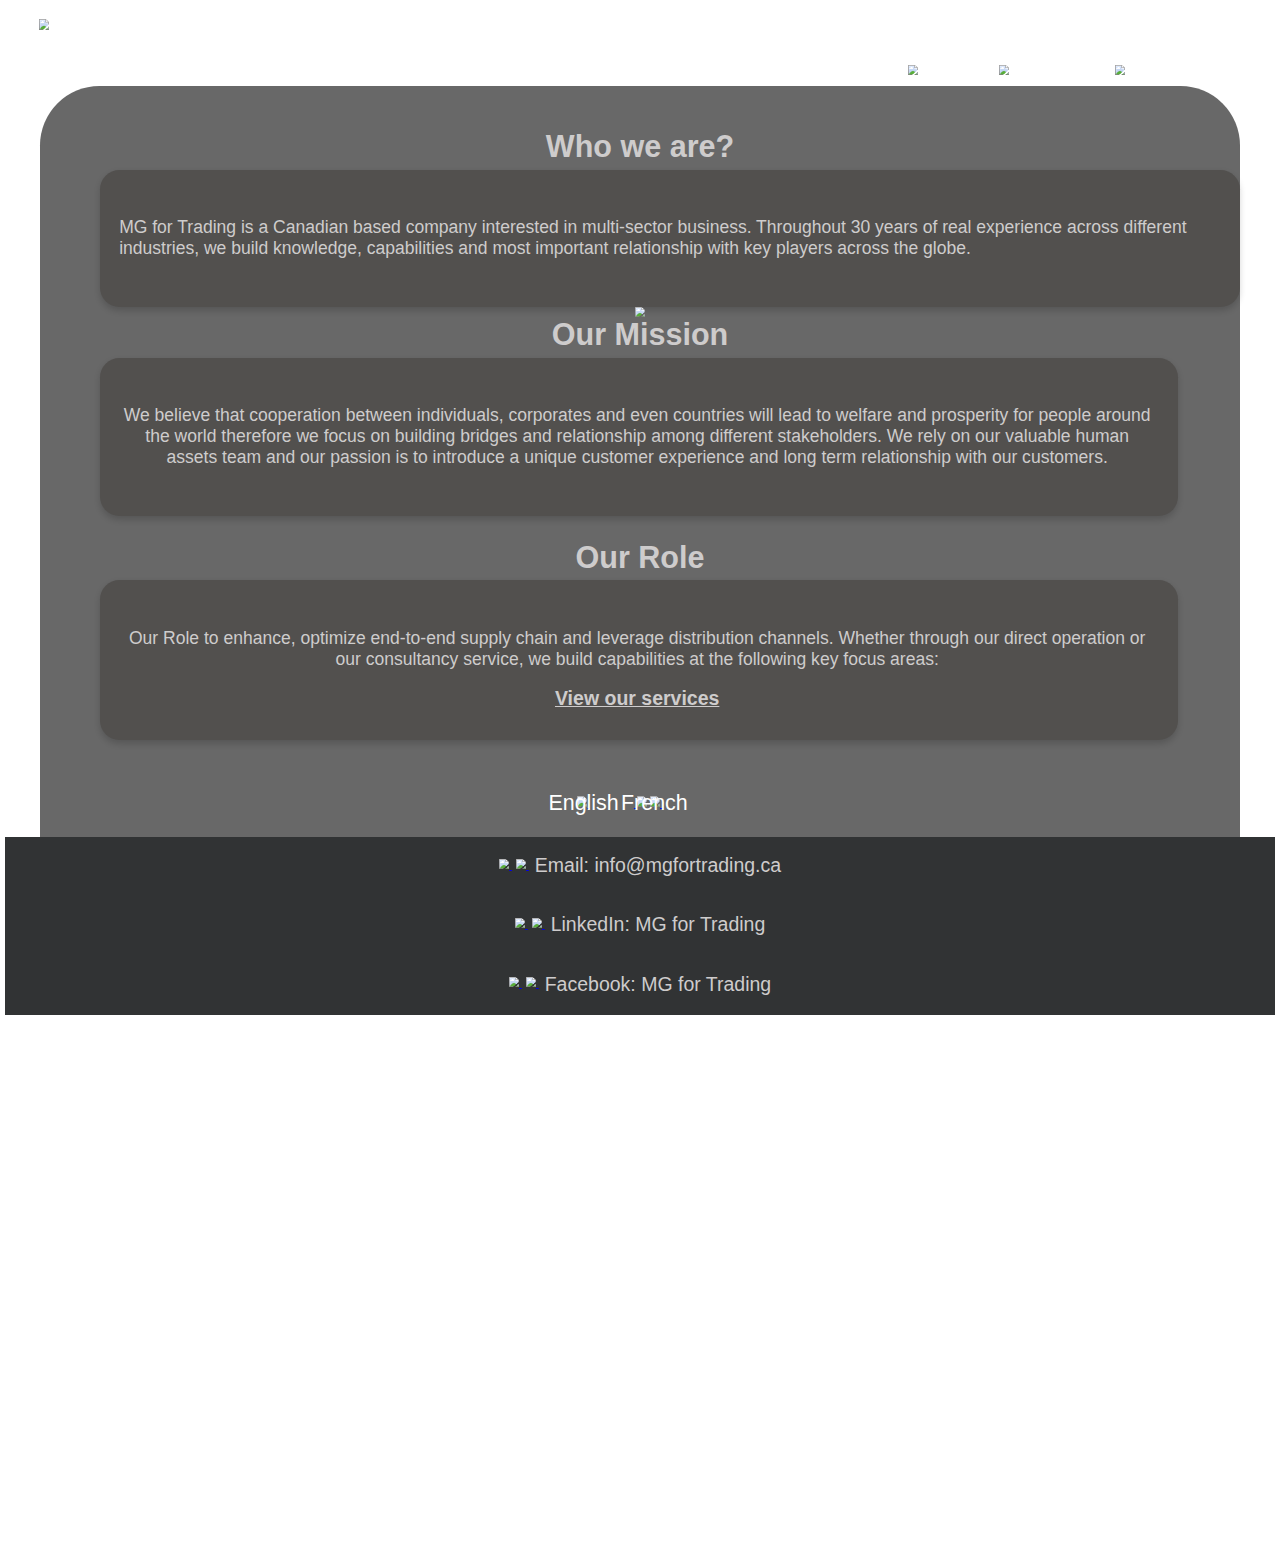
==== about.html @ 7e65e638 "index and contacts style" ====
<html>

<head>
	<title> About Us </title>
	<link rel="stylesheet" href="https://stackpath.bootstrapcdn.com/bootstrap/4.1.0/css/bootstrap.min.css"
		integrity="sha384-9gVQ4dYFwwWSjIDZnLEWnxCjeSWFphJiwGPXr1jddIhOegiu1FwO5qRGvFXOdJZ4" crossorigin="anonymous">
	<link href="styles.css" rel="stylesheet">
</head>

<body>
	<div id="header">
		<div class="row">
			<div class="col"  id="logo">
				<img src="images/logo.svg">
			</div>
			<div class="col">
				<div class="nav-menu">
					<a href="index.html" class="menu-item">Home</a>
					<img src="images/nav_splitter.svg" class="nav-splitter">
					<a href="about.html" class="menu-item">About</a>
					<img src="images/nav_splitter.svg" class="nav-splitter">
					<a href="services.html" class="menu-item">Services</a>
					<img src="images/nav_splitter.svg" class="nav-splitter">
					<a href="contacts.html" class="menu-item">Contact Us</a>
				</div>
			</div>
		</div>
	</div>
	<div class="content">
		<div class="about-section">
			<div class="row">
				<div class="col-8 who-we-are">
					<strong class="about-titles"> Who we are? </strong>
					<div class="about-text" style="text-align: left;">
						<p> MG for Trading is a Canadian based company interested in multi-sector business.
							 Throughout 30 years of real experience across different industries, we build knowledge,
							capabilities and most important relationship with key players across the globe. </p>
					</div>
				</div>
				<div class="col-4 logo2">
					<img src="images/logo2.png">
				</div>
			</div>
		</div>
		<div class="about-section">
			<strong class="about-titles"> Our Mission </strong>
			<div class="about-text" style="margin-right: 7.45vw;">
				<p> We believe that cooperation between individuals, corporates and even countries will lead to welfare
					and prosperity for people around the world therefore we focus on building bridges and relationship
					among different stakeholders.
					We rely on our valuable human assets team and our passion is to introduce a unique customer
					experience and long term relationship with our customers.
				</p>
			</div>
		</div>
		<div class="about-section" style="margin-top: 4.074vh;">
			<strong class="about-titles"> Our Role </strong>
			<div class="about-text" style="margin-right: 7.45vw; margin-bottom: 5vh;">
				<p> Our Role to enhance, optimize end-to-end supply chain and leverage distribution channels.
					Whether through our direct operation or our consultancy service, we build capabilities at the
					following key focus areas: </p>
				<strong> <a href="services.html" id="role-link"> View our services </a> </strong>
			</div>
		</div>

		<div class="lang">
			<a href="#en">
				<img src="images/english.svg" class="lang-img">
				<p class="lang-text"> English</p>
			</a>
			<img src="images/language_splitter.svg" class="lang-img">
			<a href="#fr">
				<img src="images/french.svg" class="lang-img">
				<p class="lang-text"> French</p>
			</a>
		</div>
	</div>
	<div class="contacts-footer">
		<div class="row">
			<div class="col">
				<a href="mailto: info@mgfortrading.ca">
					<img src="images/email_footer.svg" class="contacts-footer-img">
					<img src="images/footer_splitter.svg" class="contacts-footer-splitter">
					<p class="contacts-footer-text"> Email: info@mgfortrading.ca </p>
				</a>
			</div>
			<div class="col">
				<a href="https://www.linkedin.com/company/mg-international-consulting">
					<img src="images/linkedin_footer.svg" class="contacts-footer-img">
					<img src="images/footer_splitter.svg" class="contacts-footer-splitter">
					<p class="contacts-footer-text"> LinkedIn: MG for Trading </p>
				</a>
			</div>
			<div class="col">
				<a href="https://www.facebook.com/mg.fortrading.96">
					<img src="images/fb_footer.svg" class="contacts-footer-img">
					<img src="images/footer_splitter.svg" class="contacts-footer-splitter">
					<p class="contacts-footer-text"> Facebook: MG for Trading </p>
				</a>
			</div>
		</div>
	</div>
</body>

</html>
---- styles.css ----
body {
	background-image: url("images/background.png");
	background-repeat: no-repeat;
	background-attachment: fixed;
	background-position: center center;
	-webkit-background-size: cover;
	-moz-background-size: cover;
	background-size: cover;
	overflow-x: auto;
}

html {
	zoom: 65%;
	min-width: 1920px;
}

.row {
	margin-left: 0px;
	margin-right: 0px;
}
#logo {
	margin-left: 4.0625vw;
	margin-top: 3.33vh;
}
.nav-menu {
	text-align: right;
	margin-right: 4.53125vw;
	margin-top: 4.72vh;
	font-size: 30px;
	font-family: sans-serif;
	color: #ffffff;
}
.menu-item {
	color: #ffffff;
}
.menu-item:hover {
	color: #ffffff;
	text-decoration: underline;
}
.nav-splitter {
	margin-left: 1.2vw;
	margin-right: 1.2vw;
}

#title {
	color: #ffffff;
	font-size: 68px;
	font-family: sans-serif;
	text-align: right;
	margin-right: 7.5vw;
	margin-top: 7.2vh;
}
#slogan {
	color: #ffffff;
	font-size: 31px;
	font-family: sans-serif;
	text-align: right;
	margin-right: 7.5vw;
	margin-top: 5vh;
}
#services-button {
	text-align: center;
	width: 415px;
	height: 104px;
	background-color: #ff0000;
	border-radius: 52px;
	font-family: sans-serif;
	font-size:52px;
	color: #ffffff;
	float: right;
	padding-top:13px;
	margin-right: 7.5vw;
	margin-top: 12vh;
	vertical-align: center;
	box-shadow: 5px 5px 10px rgba(0, 0, 0, 0.16);
}

.services-button:hover {
	color: #ffffff;
	text-decoration: none;
}

.content {
	background-color: rgba(82, 82, 82, 0.87);
	border-top-left-radius: 7.135vw;
	border-top-right-radius: 7.135vw;
	margin-top: 0.926vh;
	margin-left: 4.167vw;
	margin-right: 4.167vw;
	padding-top: 7.4vh;
	text-align: center;
	min-height:1080px;
}
.about-titles {
	color: #cecccc;
	font-family: sans-serif;
	font-size: 47px;
}

.about-section {
	text-align: center;
}

.about-text {
	font-size: 27px;
	font-family: sans-serif;
	color: #cecccc;
	background-color: #52504e;
	border-radius: 2.34vw;
	margin-top: 1.0185vh;
	margin-left: 7.1875vw;
	padding-top: 5.09vh;
	padding-left: 2.34375vw;
	padding-right: 2.76vw;
	padding-bottom: 5.09vh;
	box-shadow: 0px 6px 10px rgba(0, 0, 0, 0.16);
	text-align: center;
}

.role-text {
	margin-bottom: 5vh;
}
#role-link {
	color: #cecccc;
	font-size: 30px;
}
.role-link:hover {
	color: #cecccc;
	text-decoration: underline;
}
#contacts-header {
	font-family: sans-serif;
	font-size: 48px;
	color: #ffffff;
	text-align: center;
}
#contacts-hr {
	background-color: #ff0000;
	width: 103px;
	text-align: center;
	margin-top: 1.67vh;
}
#contacts-text {
	text-align: center;
	font-family: sans-serif;
	font-size: 20px;
	color: #ffffff;
	margin-top: 1.48vh;
}
.contacts {
	margin-left: 7.1875vw;
	margin-right: 9.323vw;
	margin-top: 10.65vh;
}
.contact-info {
	background-color: #52504e;
	border-radius: 155px;
	width: 248px;
	height: 326px;
	box-shadow: 0px 6px 10px rgba(0, 0, 0, 0.16);
	text-align: center;
	margin-left: 2.135vw;
	color: #cecccc;
	font-family: sans-serif;
	font-size: 19px;
}
.contacts-links {
	color: #cecccc;
}
.contacts-links:hover {
	color: #cecccc;
	text-decoration: underline;
}

.service-item {
	font-family: sans-serif;
	font-size: 61px;
	color: #ffffff;
	text-align: center;
	margin-top: 50px;
}

.index-footer {
	left: 0;
	bottom: 0vh;
	width: 100%;
	color: white;
	text-align: center;
}
.footer {
	position: relative;
	left: 0;
	bottom: 0vh;
	width: 100%;
	color: white;
	text-align: center;
}
.lang {
	text-align: center;
	color: white;
}
.contacts-lang {
	position: fixed;
    bottom: 0;
    width: 100%;
}
.lang-text {
	color: #ffffff;
	font-size: 33px;
	font-family: sans-serif;
	display: inline-block;
	vertical-align: sub;
	margin-left: -64px;
	margin-right: 23.5px;
}
.lang-text:hover {
	text-decoration: underline;
}

.lang-img {
	display: inline-block;
}
.contacts-footer {
	background-color: #313334;
	min-height: 90px;
	margin-bottom: -90px;
	text-align: center;
	min-width: 1920px;
}

.contacts-footer-text {
	color: #cecccc;
	font-family: sans-serif;
	font-size: 30px;
	margin-top: 2.87vh;
	margin-left: 0.73vw;
	display: inline-block;
	vertical-align: sub;
}

.contacts-footer-text:hover {
	text-decoration: underline;
}

.contacts-footer-splitter {
	margin-left: 0.46875vw;
}
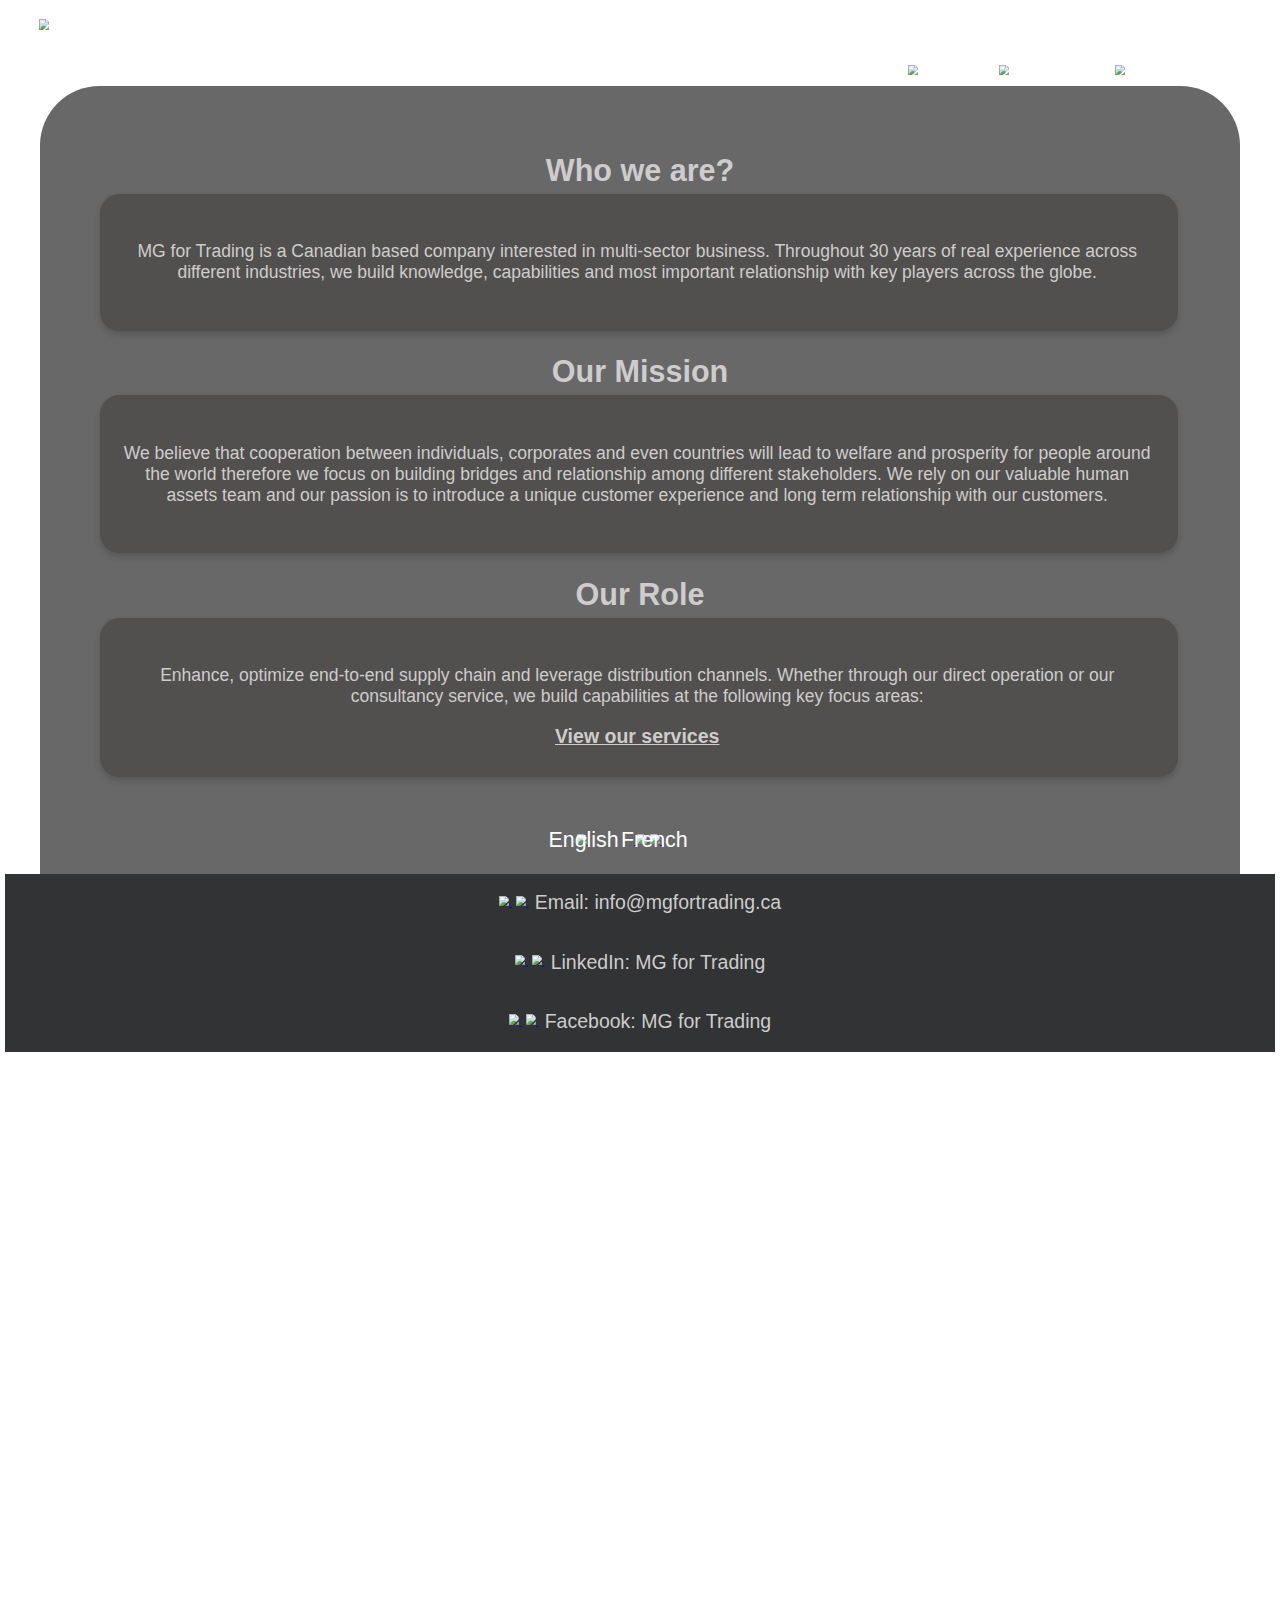
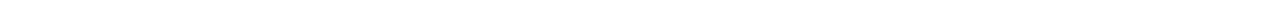
==== commit d69511c3: "about/contacts update" ====
--- a/about.html
+++ b/about.html
@@ -15,7 +15,7 @@
 			</div>
 			<div class="col">
 				<div class="nav-menu">
-					<a href="index.html" class="menu-item">Home</a>
+					<a href="http://www.mgfortrading.ca" class="menu-item">Home</a>
 					<img src="images/nav_splitter.svg" class="nav-splitter">
 					<a href="about.html" class="menu-item">About</a>
 					<img src="images/nav_splitter.svg" class="nav-splitter">
@@ -29,22 +29,22 @@
 	<div class="content">
 		<div class="about-section">
 			<div class="row">
-				<div class="col-8 who-we-are">
+				<div class="who-we-are">
 					<strong class="about-titles"> Who we are? </strong>
-					<div class="about-text" style="text-align: left;">
+					<div class="about-text">
 						<p> MG for Trading is a Canadian based company interested in multi-sector business.
 							 Throughout 30 years of real experience across different industries, we build knowledge,
 							capabilities and most important relationship with key players across the globe. </p>
 					</div>
 				</div>
-				<div class="col-4 logo2">
+				<!-- <div class="col-4 logo2">
 					<img src="images/logo2.png">
-				</div>
+				</div> -->
 			</div>
 		</div>
 		<div class="about-section">
 			<strong class="about-titles"> Our Mission </strong>
-			<div class="about-text" style="margin-right: 7.45vw;">
+			<div class="about-text">
 				<p> We believe that cooperation between individuals, corporates and even countries will lead to welfare
 					and prosperity for people around the world therefore we focus on building bridges and relationship
 					among different stakeholders.
@@ -53,10 +53,10 @@
 				</p>
 			</div>
 		</div>
-		<div class="about-section" style="margin-top: 4.074vh;">
+		<div class="about-section">
 			<strong class="about-titles"> Our Role </strong>
-			<div class="about-text" style="margin-right: 7.45vw; margin-bottom: 5vh;">
-				<p> Our Role to enhance, optimize end-to-end supply chain and leverage distribution channels.
+			<div class="about-text" style=" margin-bottom: 5vh;">
+				<p> Enhance, optimize end-to-end supply chain and leverage distribution channels.
 					Whether through our direct operation or our consultancy service, we build capabilities at the
 					following key focus areas: </p>
 				<strong> <a href="services.html" id="role-link"> View our services </a> </strong>
@@ -85,14 +85,14 @@
 				</a>
 			</div>
 			<div class="col">
-				<a href="https://www.linkedin.com/company/mg-international-consulting">
+				<a href="https://www.linkedin.com/company/mg-international-consulting" target="_blank">
 					<img src="images/linkedin_footer.svg" class="contacts-footer-img">
 					<img src="images/footer_splitter.svg" class="contacts-footer-splitter">
 					<p class="contacts-footer-text"> LinkedIn: MG for Trading </p>
 				</a>
 			</div>
 			<div class="col">
-				<a href="https://www.facebook.com/mg.fortrading.96">
+				<a href="https://www.facebook.com/mg.fortrading.96" target="_blank">
 					<img src="images/fb_footer.svg" class="contacts-footer-img">
 					<img src="images/footer_splitter.svg" class="contacts-footer-splitter">
 					<p class="contacts-footer-text"> Facebook: MG for Trading </p>
--- a/styles.css
+++ b/styles.css
@@ -52,7 +52,7 @@
 }
 #slogan {
 	color: #ffffff;
-	font-size: 31px;
+	font-size: 45px;
 	font-family: sans-serif;
 	text-align: right;
 	margin-right: 7.5vw;
@@ -99,6 +99,7 @@
 
 .about-section {
 	text-align: center;
+	margin-top: 4.074vh;
 }
 
 .about-text {
@@ -109,6 +110,7 @@
 	border-radius: 2.34vw;
 	margin-top: 1.0185vh;
 	margin-left: 7.1875vw;
+	margin-right: 7.45vw;
 	padding-top: 5.09vh;
 	padding-left: 2.34375vw;
 	padding-right: 2.76vw;
@@ -130,7 +132,7 @@
 }
 #contacts-header {
 	font-family: sans-serif;
-	font-size: 48px;
+	font-size: 53px;
 	color: #ffffff;
 	text-align: center;
 }
@@ -143,26 +145,32 @@
 #contacts-text {
 	text-align: center;
 	font-family: sans-serif;
-	font-size: 20px;
+	font-size: 25px;
 	color: #ffffff;
 	margin-top: 1.48vh;
 }
 .contacts {
-	margin-left: 7.1875vw;
-	margin-right: 9.323vw;
+	margin-left: 10vw;
+	margin-right: 17.323vw;
 	margin-top: 10.65vh;
 }
 .contact-info {
 	background-color: #52504e;
 	border-radius: 155px;
-	width: 248px;
-	height: 326px;
+	height: 470px;
 	box-shadow: 0px 6px 10px rgba(0, 0, 0, 0.16);
 	text-align: center;
-	margin-left: 2.135vw;
-	color: #cecccc;
-	font-family: sans-serif;
-	font-size: 19px;
+	margin-left: 7.323vw;
+	color: #cecccc;
+	font-family: sans-serif;
+	font-size: 30px;
+}
+.contacts-image {
+	-moz-transform: scale(1.5);
+    -ms-transform: scale(1.5);
+    -o-transform: scale(1.5);
+    -webkit-transform: scale(1.5);
+    transform: scale(1.5);
 }
 .contacts-links {
 	color: #cecccc;
@@ -181,6 +189,7 @@
 }
 
 .index-footer {
+	position: absolute;
 	left: 0;
 	bottom: 0vh;
 	width: 100%;
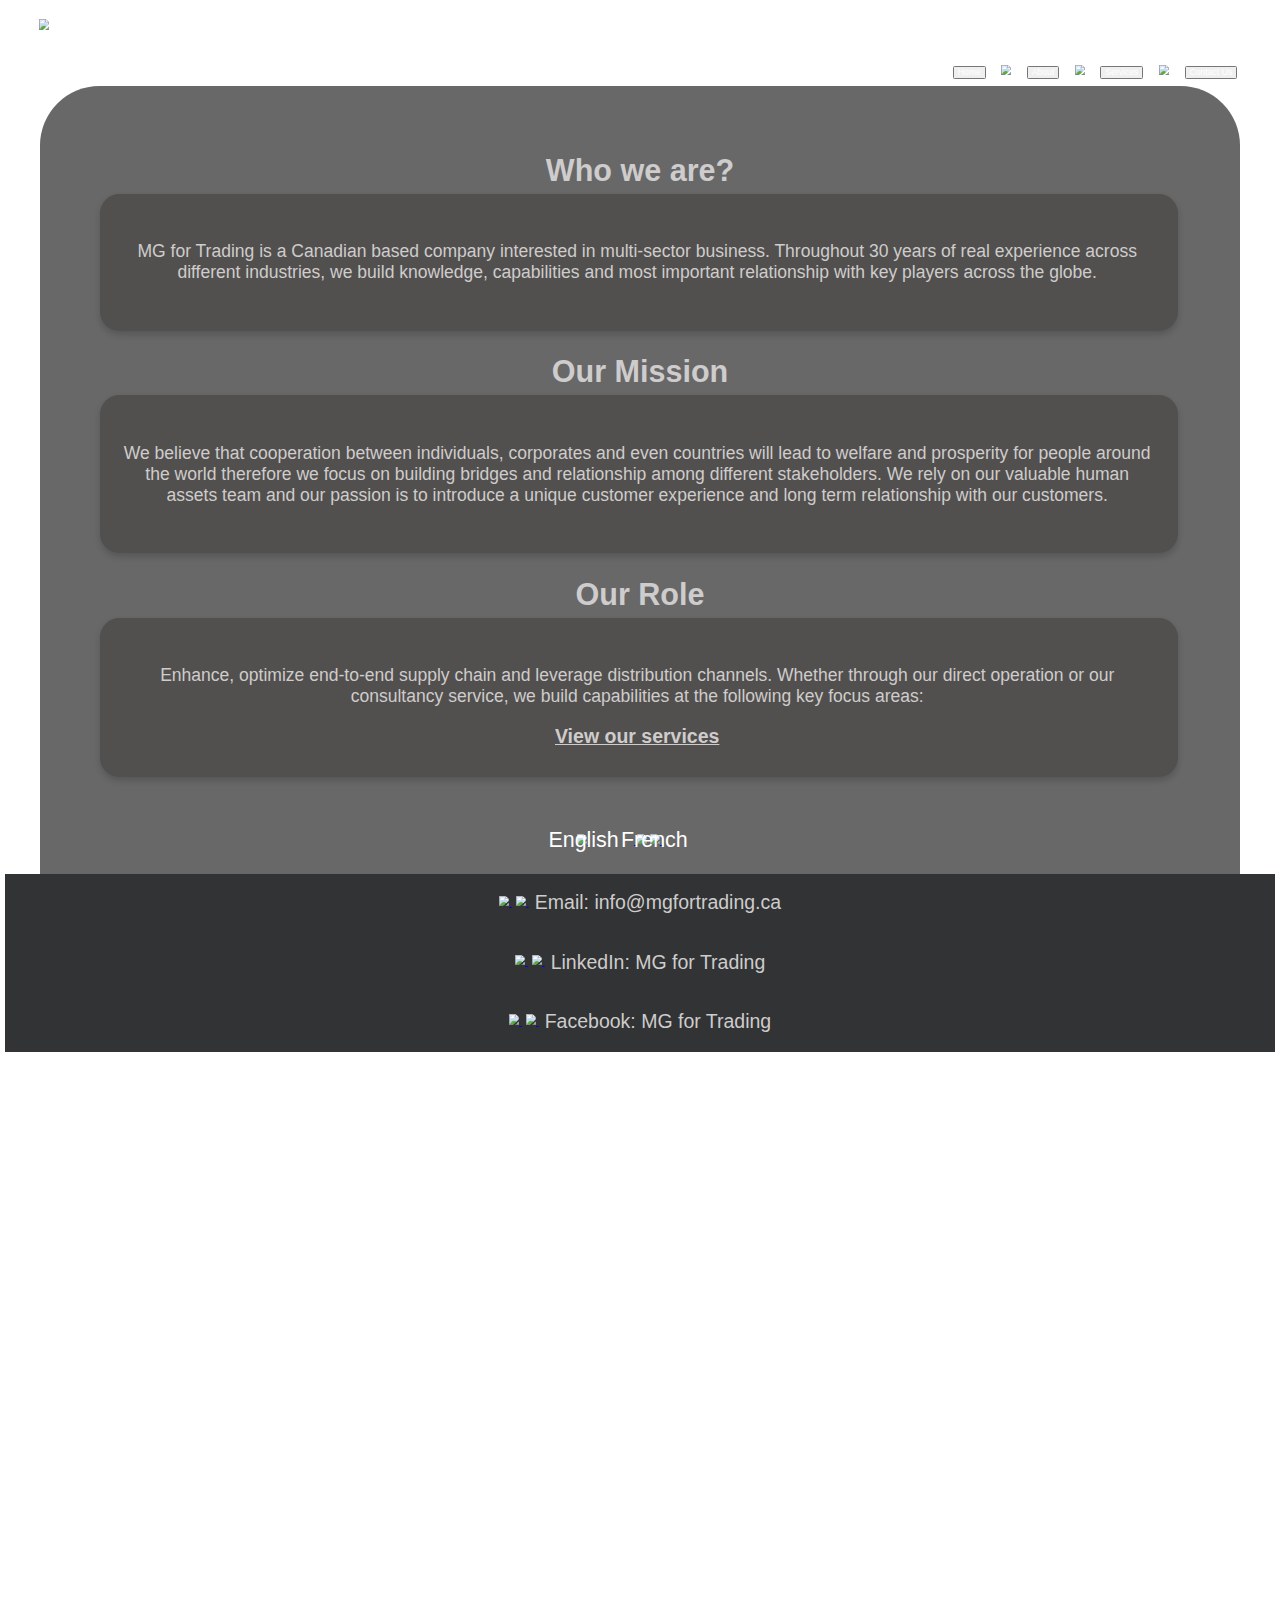
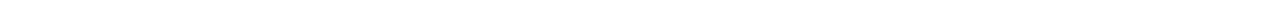
==== commit 6cb8a877: "about text" ====
--- a/about.html
+++ b/about.html
@@ -1,105 +1,235 @@
 <html>
 
 <head>
-	<title> About Us </title>
+	<title class="language" key="about"> About Us </title>
 	<link rel="stylesheet" href="https://stackpath.bootstrapcdn.com/bootstrap/4.1.0/css/bootstrap.min.css"
 		integrity="sha384-9gVQ4dYFwwWSjIDZnLEWnxCjeSWFphJiwGPXr1jddIhOegiu1FwO5qRGvFXOdJZ4" crossorigin="anonymous">
-	<link href="styles.css" rel="stylesheet">
+	<link media="only screen and (max-device-width: 480px)" href="small-device-styles.css" type="text/css"
+		rel="stylesheet">
+	<link media="screen and (min-device-width: 481px)" href="styles.css" type="text/css" rel="stylesheet">
+
 </head>
 
-<body>
-	<div id="header">
-		<div class="row">
-			<div class="col"  id="logo">
-				<img src="images/logo.svg">
-			</div>
-			<div class="col">
-				<div class="nav-menu">
-					<a href="http://www.mgfortrading.ca" class="menu-item">Home</a>
-					<img src="images/nav_splitter.svg" class="nav-splitter">
-					<a href="about.html" class="menu-item">About</a>
-					<img src="images/nav_splitter.svg" class="nav-splitter">
-					<a href="services.html" class="menu-item">Services</a>
-					<img src="images/nav_splitter.svg" class="nav-splitter">
-					<a href="contacts.html" class="menu-item">Contact Us</a>
+<body id="body">
+	<div class="normal-device">
+		<div id="header">
+			<div class="row">
+				<div class="col" id="logo">
+					<img src="images/logo.svg">
+				</div>
+				<div class="col">
+					<div class="nav-menu">
+						<button class="menu-item language" key="home" onclick="home()">Home</button>
+						<img src="images/nav_splitter.svg" class="nav-splitter">
+						<button class="menu-item language" key="about" onclick="about()">About</button>
+						<img src="images/nav_splitter.svg" class="nav-splitter">
+						<button class="menu-item language" key="services" onclick="services()">Services</button>
+						<img src="images/nav_splitter.svg" class="nav-splitter">
+						<button class="menu-item language" key="contactus" onclick="contacts()">Contact Us</button>
+					</div>
+				</div>
+			</div>
+		</div>
+		<div class="content">
+			<div class="about-section">
+				<strong class="about-titles language" key="whoWeAre"> Who we are? </strong>
+				<div class="about-text">
+					<p class="language" key="whoWeAreText"> MG for Trading is a Canadian based company interested in
+						multi-sector business.
+						Throughout 30 years of real experience across different industries, we build knowledge,
+						capabilities and most important relationship with key players across the globe. </p>
+				</div>
+			</div>
+			<div class="about-section">
+				<strong class="about-titles language" key="mission"> Our Mission </strong>
+				<div class="about-text">
+					<p class="language" key="missionText"> We believe that cooperation between individuals, corporates
+						and even countries will lead to
+						welfare
+						and prosperity for people around the world therefore we focus on building bridges and
+						relationship
+						among different stakeholders.
+						We rely on our valuable human assets team and our passion is to introduce a unique customer
+						experience and long term relationship with our customers.
+					</p>
+				</div>
+			</div>
+			<div class="about-section">
+				<strong class="about-titles language" key="role"> Our Role </strong>
+				<div class="about-text" style=" margin-bottom: 5vh;">
+					<p class="language" key="roleText"> Enhance, optimize end-to-end supply chain and leverage
+						distribution channels.
+						Whether through our direct operation or our consultancy service, we build capabilities at the
+						following key focus areas: </p>
+					<strong> <a href="services.html" id="role-link" class="language" key="viewOurServices"> View our
+							services </a> </strong>
+				</div>
+			</div>
+
+			<div class="lang">
+				<a href="#en" class="translate" id="en">
+					<img src="images/english.svg" class="lang-img">
+					<p class="lang-text language" key="english"> English</p>
+				</a>
+				<img src="images/language_splitter.svg" class="lang-img">
+				<a href="#fr" class="translate" id="fr">
+					<img src="images/french.svg" class="lang-img">
+					<p class="lang-text language" key="french"> French</p>
+				</a>
+			</div>
+		</div>
+		<div class="contacts-footer">
+			<div class="row">
+				<div class="col">
+					<a href="mailto: info@mgfortrading.ca">
+						<img src="images/email_footer.svg" class="contacts-footer-img">
+						<img src="images/footer_splitter.svg" class="contacts-footer-splitter">
+						<p class="contacts-footer-text"> Email: info@mgfortrading.ca </p>
+					</a>
+				</div>
+				<div class="col">
+					<a href="https://www.linkedin.com/company/mg-international-consulting" target="_blank">
+						<img src="images/linkedin_footer.svg" class="contacts-footer-img">
+						<img src="images/footer_splitter.svg" class="contacts-footer-splitter">
+						<p class="contacts-footer-text"> LinkedIn: MG for Trading </p>
+					</a>
+				</div>
+				<div class="col">
+					<a href="https://www.facebook.com/MG-for-Trading-100345355215289/?modal=admin_todo_tour"
+						target="_blank">
+						<img src="images/fb_footer.svg" class="contacts-footer-img">
+						<img src="images/footer_splitter.svg" class="contacts-footer-splitter">
+						<p class="contacts-footer-text"> Facebook: MG for Trading </p>
+					</a>
 				</div>
 			</div>
 		</div>
 	</div>
-	<div class="content">
-		<div class="about-section">
-			<div class="row">
-				<div class="who-we-are">
-					<strong class="about-titles"> Who we are? </strong>
+	<div class="small-device">
+		<div id="main-page">
+			<div id="small-device-header" class="row">
+				<div class="col">
+					<img src="images/logo.svg" id="small-device-logo">
+				</div>
+				<div class="col" id="side-nav-menu-button">
+					<img src="images/side_nav_button.svg" onclick="changeNavMode()">
+				</div>
+			</div>
+			<div class="content">
+				<div class="about-section">
+					<strong class="about-titles language" key="whoWeAre"> Who we are? </strong>
 					<div class="about-text">
-						<p> MG for Trading is a Canadian based company interested in multi-sector business.
-							 Throughout 30 years of real experience across different industries, we build knowledge,
+						<p class="language" key="whoWeAreText"> MG for Trading is a Canadian based company
+							interested in multi-sector business.
+							Throughout 30 years of real experience across different industries, we build knowledge,
 							capabilities and most important relationship with key players across the globe. </p>
 					</div>
 				</div>
-				<!-- <div class="col-4 logo2">
-					<img src="images/logo2.png">
-				</div> -->
-			</div>
-		</div>
-		<div class="about-section">
-			<strong class="about-titles"> Our Mission </strong>
-			<div class="about-text">
-				<p> We believe that cooperation between individuals, corporates and even countries will lead to welfare
-					and prosperity for people around the world therefore we focus on building bridges and relationship
-					among different stakeholders.
-					We rely on our valuable human assets team and our passion is to introduce a unique customer
-					experience and long term relationship with our customers.
-				</p>
-			</div>
-		</div>
-		<div class="about-section">
-			<strong class="about-titles"> Our Role </strong>
-			<div class="about-text" style=" margin-bottom: 5vh;">
-				<p> Enhance, optimize end-to-end supply chain and leverage distribution channels.
-					Whether through our direct operation or our consultancy service, we build capabilities at the
-					following key focus areas: </p>
-				<strong> <a href="services.html" id="role-link"> View our services </a> </strong>
-			</div>
-		</div>
-
-		<div class="lang">
-			<a href="#en">
-				<img src="images/english.svg" class="lang-img">
-				<p class="lang-text"> English</p>
-			</a>
-			<img src="images/language_splitter.svg" class="lang-img">
-			<a href="#fr">
-				<img src="images/french.svg" class="lang-img">
-				<p class="lang-text"> French</p>
-			</a>
+				<div class="about-section">
+					<strong class="about-titles language" key="mission"> Our Mission </strong>
+					<div class="about-text">
+						<p class="language" key="missionText"> We believe that cooperation between individuals,
+							corporates and even countries will lead to
+							welfare
+							and prosperity for people around the world therefore we focus on building bridges and
+							relationship
+							among different stakeholders.
+							We rely on our valuable human assets team and our passion is to introduce a unique
+							customer
+							experience and long term relationship with our customers.
+						</p>
+					</div>
+				</div>
+				<div class="about-section">
+					<strong class="about-titles language" key="role"> Our Role </strong>
+					<div class="about-text" style=" margin-bottom: 5vh;">
+						<p class="language" key="roleText"> Enhance, optimize end-to-end supply chain and leverage
+							distribution channels.
+							Whether through our direct operation or our consultancy service, we build capabilities
+							at the
+							following key focus areas: </p>
+						<strong> <a href="services.html" id="role-link" class="language" key="viewOurServices"> View
+								our services </a> </strong>
+					</div>
+				</div>
+				<div id="main-lang" class="lang" style="margin-top:30px;">
+					<a href="#en" class="translate" id="en">
+						<img src="images/english.svg" class="lang-img">
+						<p class="lang-text language" key="english"> English</p>
+					</a>
+					<img src="images/language_splitter.svg" class="lang-img" style="height:15.7px; width:2px;">
+					<a href="#fr" class="translate" id="fr">
+						<img src="images/french.svg" class="lang-img">
+						<p class="lang-text language" key="french"> French</p>
+					</a>
+				</div>
+			</div>
+
+			<div class="contacts-footer">
+				<div class="row">
+					<div class="col">
+						<p id="contact-us-through" class="language" key="contactUsThrough"> Contact us through: </p>
+					</div>
+					<div class="col">
+						<div style="margin-top:12px;">
+							<a href="mailto: info@mgfortrading.ca">
+								<img src="images/email_footer.svg" class="contacts-footer-img"
+									style="width:15px; height:10px;">
+								<img src="images/footer_splitter.svg" class="contacts-footer-splitter">
+								<p class="contacts-footer-text"> Email: info@mgfortrading.ca </p>
+							</a>
+						</div>
+						<div style="margin-top:-20px;">
+							<a href="https://www.linkedin.com/company/mg-international-consulting">
+								<img src="images/linkedin_footer.svg" class="contacts-footer-img"
+									style="width:14px; height:10px;">
+								<img src="images/footer_splitter.svg" class="contacts-footer-splitter">
+								<p class="contacts-footer-text"> LinkedIn: MG for Trading </p>
+							</a>
+						</div>
+						<div style="margin-top:-20px;">
+							<a href="https://www.facebook.com/MG-for-Trading-100345355215289/?modal=admin_todo_tour">
+								<img src="images/fb_footer.svg" class="contacts-footer-img"
+									style="width:8px; height:13px; margin-right:6px;">
+								<img src="images/footer_splitter.svg" class="contacts-footer-splitter">
+								<p class="contacts-footer-text"> Facebook: MG for Trading </p>
+							</a>
+						</div>
+					</div>
+				</div>
+			</div>
+		</div>
+		<div id="side-nav-menu">
+			<img src="images/logo.svg" style="width:110; height:34; margin-top:14px; margin-left:33px;">
+			<img src="images/side_nav_splitter.svg" style=" margin-top:7px; margin-bottom:10px; margin-left:17px;">
+			<div class="menu-item">
+				<button class="language" key="home" onclick="home()">Home</button>
+			</div>
+			<div class="menu-item">
+				<button class="language" key="about" onclick="about()">About</button>
+			</div>
+			<div class="menu-item">
+				<button class="language" key="services" onclick="services()">Services</button>
+			</div>
+			<div class="menu-item">
+				<button class="language" key="contactus" onclick="contacts()">Contact Us</button>
+			</div>
+			<div id="menu-lang">
+				<a href="#en" class="translate" id="en">
+					<img src="images/english.svg" class="menu-lang-img">
+					<p class="menu-lang-text language" key="french"> English</p>
+				</a>
+				<img src="images/language_splitter.svg" class="menu-lang-img" style="height:10.7px; width:2px;">
+				<a href="#fr" class="translate" id="fr">
+					<img src="images/french.svg" class="menu-lang-img">
+					<p class="menu-lang-text language" key="french"> French</p>
+				</a>
+			</div>
 		</div>
 	</div>
-	<div class="contacts-footer">
-		<div class="row">
-			<div class="col">
-				<a href="mailto: info@mgfortrading.ca">
-					<img src="images/email_footer.svg" class="contacts-footer-img">
-					<img src="images/footer_splitter.svg" class="contacts-footer-splitter">
-					<p class="contacts-footer-text"> Email: info@mgfortrading.ca </p>
-				</a>
-			</div>
-			<div class="col">
-				<a href="https://www.linkedin.com/company/mg-international-consulting" target="_blank">
-					<img src="images/linkedin_footer.svg" class="contacts-footer-img">
-					<img src="images/footer_splitter.svg" class="contacts-footer-splitter">
-					<p class="contacts-footer-text"> LinkedIn: MG for Trading </p>
-				</a>
-			</div>
-			<div class="col">
-				<a href="https://www.facebook.com/mg.fortrading.96" target="_blank">
-					<img src="images/fb_footer.svg" class="contacts-footer-img">
-					<img src="images/footer_splitter.svg" class="contacts-footer-splitter">
-					<p class="contacts-footer-text"> Facebook: MG for Trading </p>
-				</a>
-			</div>
-		</div>
-	</div>
+
+	<script src="https://ajax.googleapis.com/ajax/libs/jquery/3.2.1/jquery.min.js"></script>
+	<script type="text/javascript" src="script.js" charset="utf-8"></script>
 </body>
 
 </html>--- a/small-device-styles.css
+++ b/small-device-styles.css
@@ -0,0 +1,308 @@
+body {
+	background-image: url("images/small_device_background.png");
+	background-repeat: no-repeat;
+	background-attachment: fixed;
+	background-position: center center;
+	-webkit-background-size: cover;
+	-moz-background-size: cover;
+	background-size: cover;
+	overflow-x: auto;
+}
+html {
+	zoom:250%;
+}
+
+.normal-device {
+	display: none;
+}
+.row {
+	margin-left: 0px;
+	margin-right: 0px;
+}
+#small-device-logo {
+	margin-left:20px;
+	margin-top:14px;
+	width:169px;
+	height:51px;
+}
+#side-nav-menu-button {
+	text-align: right;
+	margin-right:19px;
+	margin-top:31px;
+}
+#side-nav-menu {
+	height: 100%;
+	width: 0px;
+	position: fixed;
+	z-index: 1;
+	top: 0;
+	right: 0;
+	background-color: #52504E;
+	overflow-x: scroll;
+	transition: 0.5s;
+}
+#main-page {
+	transition: 0.5s;
+}
+.menu-item {
+	margin-left:19px;
+	margin-top:7px;
+}
+.menu-item a {
+	font-size: 0.8125em;
+	font-family: sans-serif;
+	color: #ffffff;
+}
+.menu-item a:hover {
+	text-decoration: underline;
+}
+#small-device-title {
+	color: #ffffff;
+	font-size: 1.375em;
+	font-family: sans-serif;
+	text-align: right;
+	margin-right: 34px;
+	margin-top: 70px;
+}
+#small-device-slogan {
+	color: #ffffff;
+	font-size: 1em;
+	font-family: sans-serif;
+	text-align: right;
+	margin-right: 34px;
+	margin-top: 11px;
+}
+#small-device-services-button {
+	text-align: center;
+	width: 142px;
+	height: 36px;
+	background-color: #ff0000;
+	border-radius: 52px;
+	font-family: sans-serif;
+	font-size:1.0625em;
+	color: #ffffff;
+	float: right;
+	padding-top:4px;
+	margin-right: 34px;
+	margin-top: 27px;
+	vertical-align: center;
+	box-shadow: 5px 5px 10px rgba(0, 0, 0, 0.16);
+}
+.content {
+	background-color: rgba(82, 82, 82, 0.87);
+	border-top-left-radius: 53px;
+	border-top-right-radius: 53px;
+	margin-top: 8px;
+	margin-left: 19.5px;
+	margin-right: 19.5px;
+	padding-top: 27.5px;
+	text-align: center;
+	min-height: 100%;
+}
+.about-titles {
+	color: #cecccc;
+	font-family: sans-serif;
+	font-size: 1.3125empx;
+}
+
+.about-section {
+	text-align: center;
+	margin-top: 8px;
+}
+
+.about-text {
+	font-size: 0.9375em;
+	font-family: sans-serif;
+	color: #cecccc;
+	background-color: #52504e;
+	border-radius: 20px;
+	margin-top: 8px;
+	margin-left: 34px;
+	margin-right: 34px;
+	padding-top: 19px;
+	padding-left: 28px;
+	padding-right: 13px;
+	padding-bottom: 23px;
+	box-shadow: 0px 6px 10px rgba(0, 0, 0, 0.16);
+	text-align: center;
+}
+.role-text {
+	margin-bottom: 3px;
+}
+#role-link {
+	color: #cecccc;
+	font-size: 1.0625em;
+}
+.role-link:hover {
+	color: #cecccc;
+	text-decoration: underline;
+}
+#contacts-header {
+	font-family: sans-serif;
+	font-size:1.3125em;
+	color: #ffffff;
+	text-align: center;
+}
+#contacts-hr {
+	background-color: #ff0000;
+	width: 49px;
+	text-align: center;
+	margin-top: 10.5px;
+}
+#contacts-text {
+	text-align: center;
+	font-family: sans-serif;
+	font-size: 0.5625em;
+	color: #ffffff;
+	margin-top: 9px;
+}
+.contacts {
+	margin-left: 29px;
+	margin-right: 45px;
+	margin-top: 34px;
+}
+.contact-info {
+	background-color: #52504e;
+	border-radius: 155px;
+	height: 156px;
+	box-shadow: 0px 6px 10px rgba(0, 0, 0, 0.16);
+	text-align: center;
+	margin-left: 16px;
+	color: #cecccc;
+	font-family: sans-serif;
+	font-size: 0.5em;
+}
+.contact-info-2 {
+	margin-left:74px;
+	margin-right:73px;
+	background-color: #52504e;
+	height: 125px;
+	border-radius: 155px;
+	box-shadow: 0px 6px 10px rgba(0, 0, 0, 0.16);
+	text-align: left;
+	margin-top: 25px;
+	color: #cecccc;
+	font-family: sans-serif;
+	font-size: 0.625em;
+}
+.contacts-image {
+	-moz-transform: scale(1.2);
+    -ms-transform: scale(1.2);
+    -o-transform: scale(1.2);
+    -webkit-transform: scale(1.2);
+    transform: scale(1.2);
+}
+.contacts-links {
+	color: #cecccc;
+}
+.contacts-links:hover {
+	color: #cecccc;
+	text-decoration: underline;
+}
+
+.service-item {
+	font-family: sans-serif;
+	font-size: 1.5em;
+	color: #ffffff;
+	text-align: center;
+	margin-top: 8px;
+	margin-bottom:29px;
+}
+.service-image {
+	width:241px;
+	height:158px;
+}
+.index-footer {
+	position: absolute;
+	left: 0;
+	bottom: 0vh;
+	width: 100%;
+	color: white;
+	text-align: center;
+}
+.lang {
+	text-align: center;
+	color: white;
+}
+.contacts-lang {
+	position: fixed;
+    bottom: 0;
+    width: 100%;
+}
+.lang-text {
+	color: #ffffff;
+	font-size: 0.75em;
+	font-family: sans-serif;
+	display: inline-block;
+	margin-left: -25px;
+	margin-right: 11.5px;
+}
+.lang-text:hover {
+	text-decoration: underline;
+}
+
+.lang-img {
+	display: inline-block;
+	width:67px;
+	height:18px;
+}
+#menu-lang {
+	position: absolute;
+	left: 0;
+	bottom: 0vh;
+	width: 100%;
+	text-align: center;
+	color: white;
+	margin-bottom:20px;
+}
+.menu-lang-text {
+	color: #ffffff;
+	font-size: 0.5625em;
+	font-family: sans-serif;
+	display: inline-block;
+	margin-left: -16px;
+	margin-right: 10.9px;
+}
+.menu-lang-text:hover {
+	text-decoration: underline;
+}
+
+.menu-lang-img {
+	display: inline-block;
+	width:45px;
+	height:12px;
+}
+.contacts-footer {
+	background-color: #313334;
+	min-height: 86px;
+	margin-bottom: -86px;
+	text-align: left;
+	min-width:100%;
+}
+#contact-us-through {
+	color: #cecccc;
+	font-family: sans-serif;
+	font-size: 0.8125em;
+	margin-top: 17px;
+	margin-left:20px;
+}
+.contacts-footer-text {
+	color: #cecccc;
+	font-family: sans-serif;
+	font-size: 0.625em;
+	margin-left: 5.7px;
+	display: inline-block;
+}
+
+.contacts-footer-text:hover {
+	text-decoration: underline;
+}
+
+.contacts-footer-splitter {
+	margin-left: 5px;
+	height:10.37px;
+	display: inline-block;
+}
+.footer-contact-element {
+	margin-top:4px;
+}--- a/styles.css
+++ b/styles.css
@@ -8,7 +8,9 @@
 	background-size: cover;
 	overflow-x: auto;
 }
-
+.small-device {
+	display: none;
+}
 html {
 	zoom: 65%;
 	min-width: 1920px;
@@ -150,8 +152,8 @@
 	margin-top: 1.48vh;
 }
 .contacts {
-	margin-left: 10vw;
-	margin-right: 17.323vw;
+	margin-left: 5vw;
+	margin-right: 12.323vw;
 	margin-top: 10.65vh;
 }
 .contact-info {
